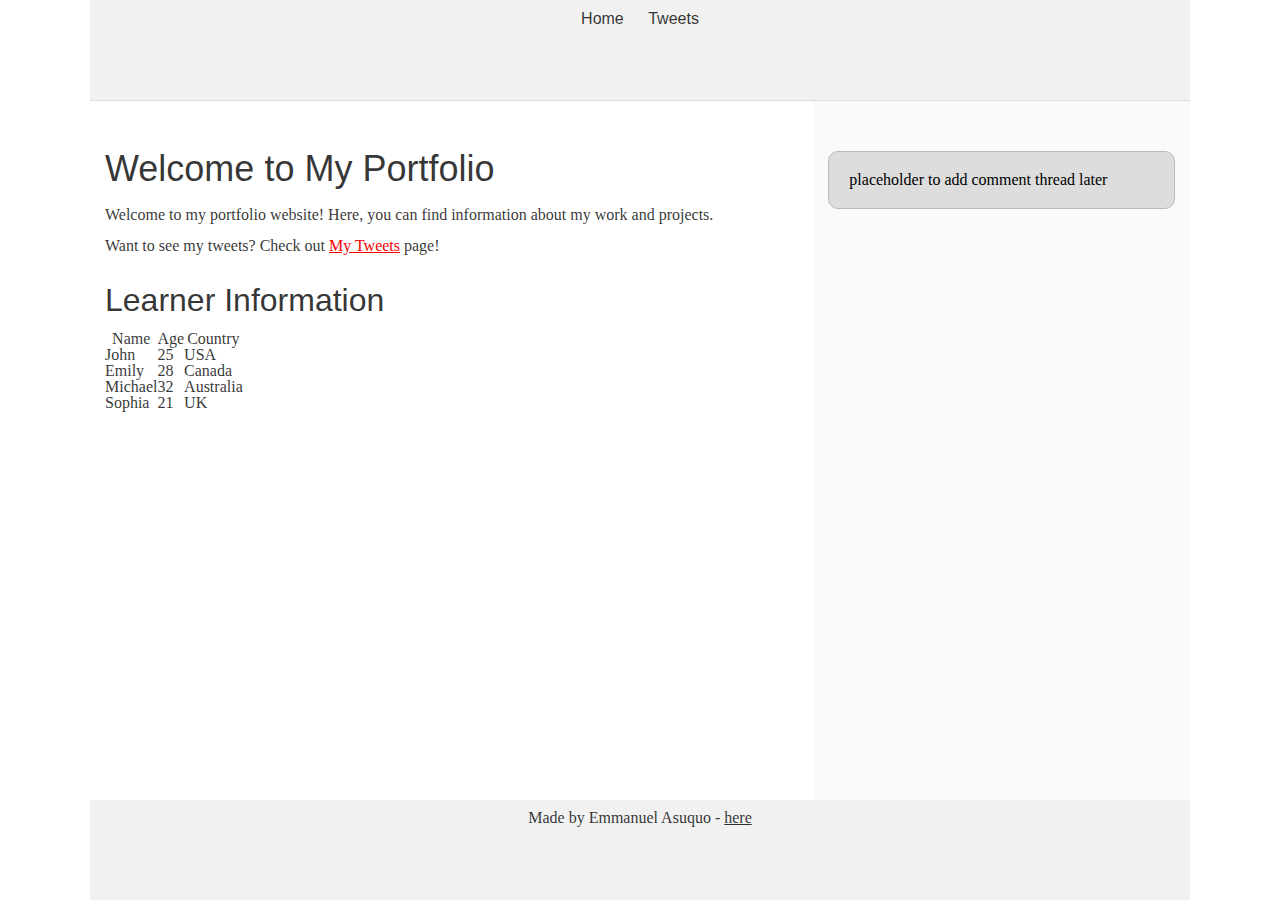
==== index.html @ a06b7e74 "Add css_basic files for positioning task" ====
<!DOCTYPE html>
<html lang="en">
<head>
    <meta charset="UTF-8">
    <meta name="viewport" content="width=device-width, initial-scale=1.0">
    <title>My Portfolio</title>
    <link href="base.css" rel="stylesheet">
<link href="styles.css" rel="stylesheet">

</head>
<body>

    <header>
        <ul>
            <li><a href="index.html">Home</a></li>
            <li><a href="tweets.html">Tweets</a></li>
        </ul>
    </header>

    <main>
        <article>
            <h1>Welcome to My Portfolio</h1>
            <p>Welcome to my portfolio website! Here, you can find information about my work and projects.</p>
            <p>Want to see my tweets? Check out <a href="tweets.html">My Tweets</a> page!</p>

            <div class="table-container">
                <h2>Learner Information</h2>
                <table border="1">
                    <thead>
                        <tr>
                            <th>Name</th>
                            <th>Age</th>
                            <th>Country</th>
                        </tr>
                    </thead>
                    <tbody>
                        <tr>
                            <td>John</td>
                            <td>25</td>
                            <td>USA</td>
                        </tr>
                        <tr>
                            <td>Emily</td>
                            <td>28</td>
                            <td>Canada</td>
                        </tr>
                        <tr>
                            <td>Michael</td>
                            <td>32</td>
                            <td>Australia</td>
                        </tr>
                        <tr>
                            <td>Sophia</td>
                            <td>21</td>
                            <td>UK</td>
                        </tr>
                    </tbody>
                </table>
            </div>
        </article>
        <aside>
            <p>placeholder to add comment thread later</p>
        </aside>
    </main>

    <footer>
        <p>Made by Emmanuel Asuquo - <a href="https://www.example.com" target="_blank">here</a></p>
    </footer>
</body>
</html>
---- base.css ----
html, body {
	height: 100%;
	min-height: 100%;
}
html, body, div, span, applet, object, iframe,
h1, h2, h3, h4, h5, h6, p, blockquote, pre,
a, abbr, acronym, address, big, cite, code,
del, dfn, img, ins, kbd, q, s, samp,
small, strike, sub, sup, tt, var,
b, u, i, center,
dl, dt, dd,
fieldset, form, label, legend,
table, caption, tbody, tfoot, thead, tr, th, td,
article, aside, canvas, details, embed, 
figure, figcaption, footer, header, hgroup, 
menu, nav, output, ruby, section, summary,
time, mark, audio, video {
	margin: 0;
	padding: 0;
	border: 0;
	font-size: 100%;
	font: inherit;
	vertical-align: baseline;
}
article, aside, details, figcaption, figure, 
footer, header, hgroup, menu, nav, section {
	display: block;
}
body {
	line-height: 1;
}
blockquote, q {
	quotes: none;
}
blockquote:before, blockquote:after,
q:before, q:after {
	content: '';
	content: none;
}
table {
	border-collapse: collapse;
	border-spacing: 0;
}



body {
	font-family: 'Josefin Sans', serif;
	color: rgba(0, 0, 0, 0.8);
}
h1, h2, h3, h4, h5, h6, header {
	font-family: 'Yeseva One', sans-serif;
}
article {
}
header {
	border-bottom: 1px solid rgb(221,221,221);
	transition: border-bottom-color 1s ease;
}
header a {
	color: rgba(0, 0, 0, 0.8);
}
aside {
	background: #FAFAFA;
}
aside p {
	border: 1px solid #bbb;
	background: #ddd;
	color: black;
}
footer a {
	color: rgba(0, 0, 0, 0.8);
}
a {
	color: #F80002;
}



@media (min-width: 1100px) {
	body {
		width: 1100px;
		margin: 0 auto;
	}
}

article {
	padding: 50px 15px;
}
article > *:first-child {
	margin-top: 0;
}
aside {
	padding: 50px 15px;
}
header .right {
	float: right;
	margin: 0 10px 15px;
}


/* Header */
header {
	padding: 20px 0;
	height: 80px;
}
header ul {
	list-style: none;
	margin: 0;
	padding: 0;
}
header li {
	display: inline;
	vertical-align:middle;
}
header li:first-child {
	margin: 0;
}
header li a {
	margin: 0 10px;
}
header li.logo {
	font-size: 36px;
}
header a {
	text-decoration: none;
}



aside p {
	border-radius: 10px;
	padding: 20px 20px;
}



footer {
	padding: 5px 15px;
	height: 80px;
}



p {
	margin-bottom: 15px;
}
h1 {
	font-size: 36px;
	margin: 40px 0 20px;
}
h2 {
	font-size: 32px;
	margin: 30px 0 15px;
}
h3 {
	font-size: 28px;
	margin: 25px 0 10px;
}
h4 {
	font-size: 20px;
	font-weight: bold;
	margin: 20px 0 10px;
}
h5 {
	font-size: 18px;
	font-weight: bold;
	margin: 15px 0 10px;
}
h6 {
	font-weight: bold;
	margin: 5px 0;
}

@media (max-width: 800px) {
  body.works_on_smartphone {
  	display: block;
  }
  body.works_on_smartphone main {
  	display: block;
  }
  header .right {
  	float: none;
  }
}
---- styles.css ----
/* Make <body> a flex container with a vertical layout */
body {
    display: flex;
    flex-direction: column;
    min-height: 100vh; /* Ensures body takes full height */
}

/* Make <main> a flex container with a horizontal layout */
main {
    display: flex;
    flex-direction: row;
    flex: auto; /* Allows <main> to grow and fill available space */
}

/* Set <article> and <aside> to take specific widths using flex */
article {
    flex: 2; /* Takes 2/3 of the width */
    overflow-y: auto; /* Enables vertical scrolling */
}

aside {
    flex: 1; /* Takes 1/3 of the width */
    overflow-y: auto; /* Enables vertical scrolling */
}

/* Optional: style header and footer to complete layout */
header, footer {
    padding: 10px 15px;
    background-color: #f1f1f1;
    text-align: center;
}
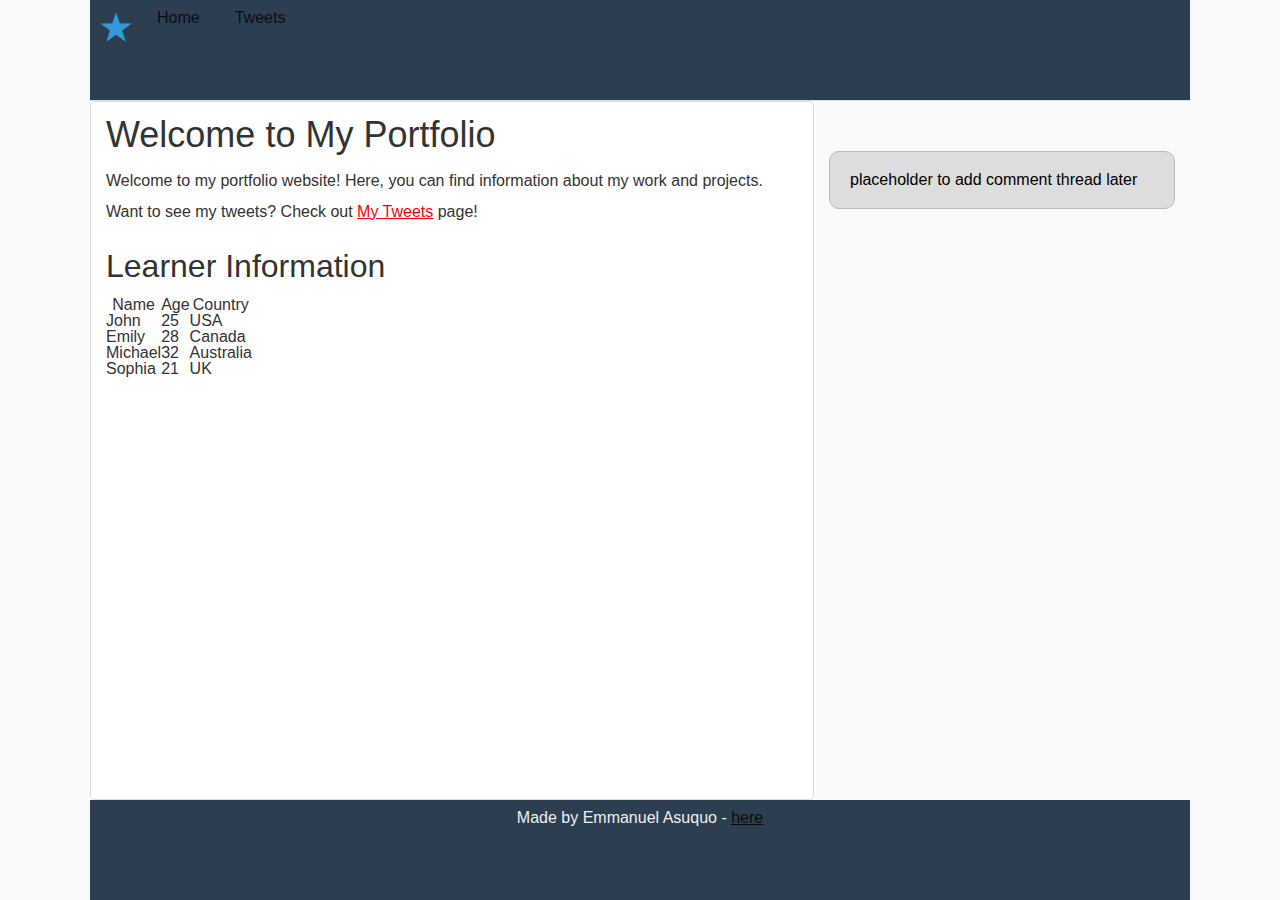
==== commit c443cbbe: "Add logo and custom styling to header, body, and article" ====
--- a/index.html
+++ b/index.html
@@ -8,10 +8,11 @@
 <link href="styles.css" rel="stylesheet">
 
 </head>
-<body>
+<body class="works_on_smartphone">
 
     <header>
         <ul>
+            <li class="logo">&starf;</li>
             <li><a href="index.html">Home</a></li>
             <li><a href="tweets.html">Tweets</a></li>
         </ul>
--- a/styles.css
+++ b/styles.css
@@ -29,3 +29,56 @@
     background-color: #f1f1f1;
     text-align: center;
 }
+
+@media (max-width: 800px) {
+    body.works_on_smartphone {
+      display: block; /* Makes the page more stackable on small screens */
+    }
+  
+    body.works_on_smartphone main {
+      display: block; /* Ensure main section is displayed as a block */
+    }
+  
+    header .right {
+      float: none; /* Remove right float from the header */
+    }
+  
+    /* You can add more styles here for other elements as needed */
+  }
+  .logo {
+    font-size: 2rem; /* Make the logo larger */
+    font-weight: bold; /* Make it bold */
+    color: #3498db; /* Add a unique color */
+    margin-right: 20px; /* Add some spacing */
+}
+body {
+    background-color: #f9f9f9;
+    color: #333;
+    font-family: Arial, sans-serif;
+}
+
+header {
+    background-color: #2c3e50;
+    color: #ecf0f1;
+    padding: 10px;
+}
+
+header ul {
+    list-style-type: none;
+    display: flex;
+    gap: 15px;
+}
+
+article {
+    background-color: #ffffff;
+    border: 1px solid #ddd;
+    padding: 15px;
+    border-radius: 5px;
+}
+
+footer {
+    background-color: #2c3e50;
+    color: #ecf0f1;
+    text-align: center;
+    padding: 10px;
+}
